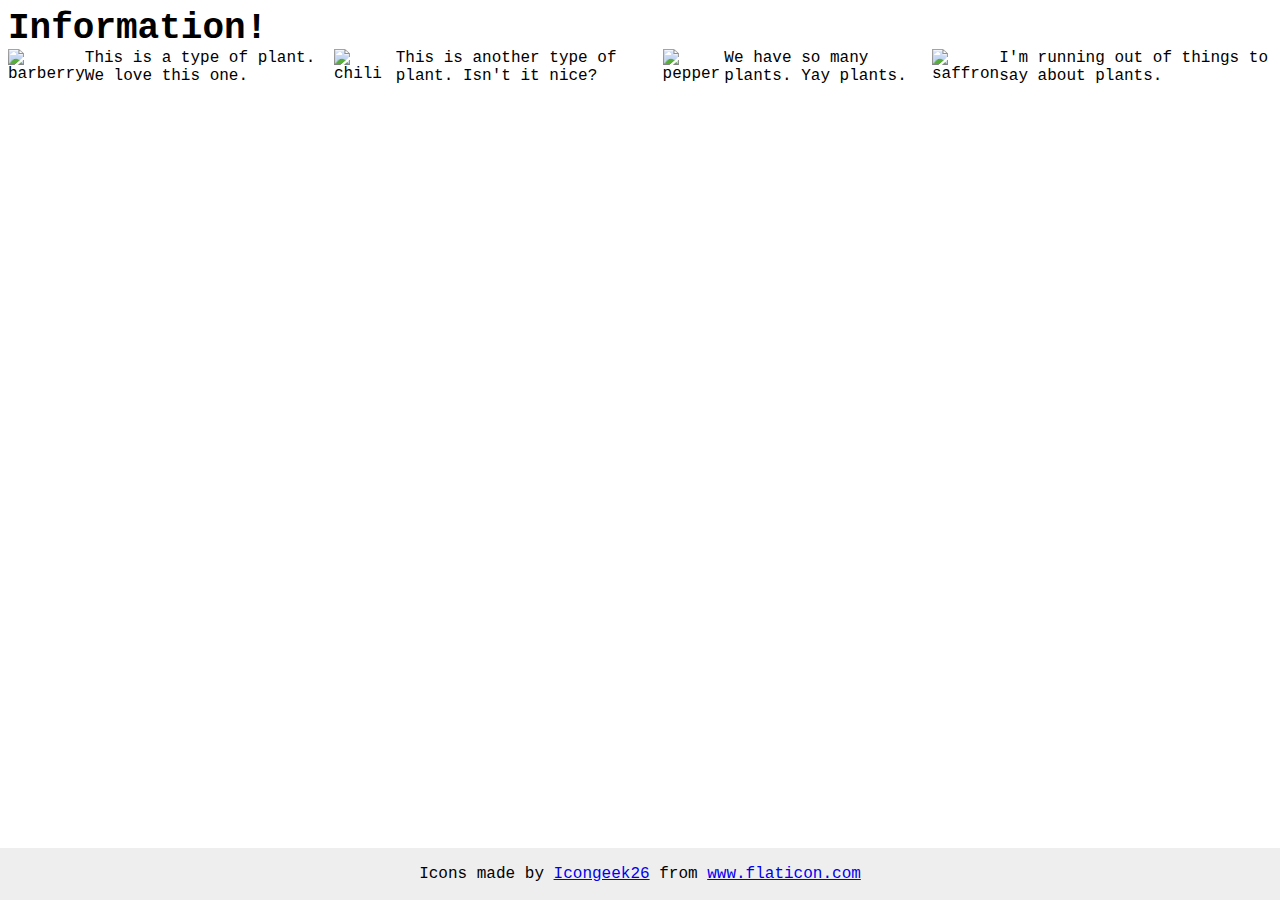
==== foundations/flex/04-flex-information/index.html @ d48e3153 "Fix: Add class & flex display" ====
<!DOCTYPE html>
<html lang="en">
  <head>
    <meta charset="UTF-8">
    <meta http-equiv="X-UA-Compatible" content="IE=edge">
    <meta name="viewport" content="width=device-width, initial-scale=1.0">
    <title>Information</title>
    <link rel="stylesheet" href="style.css">
  </head>
  <body>
    <div class="title">Information!</div>

    <div class="images">
      <img src="./images/barberry.png" alt="barberry">
      <div class="text">This is a type of plant. We love this one.</div>
  
      <img src="./images/chilli.png" alt="chili">
      <div class="text">This is another type of plant. Isn't it nice?</div>
  
      <img src="./images/pepper.png" alt="pepper">
      <div class="text">We have so many plants. Yay plants.</div>
  
      <img src="./images/saffron.png" alt="saffron">
      <div class="text">I'm running out of things to say about plants.</div>
    </div>

    <!-- disregard this section, it's here to give attribution to the creator of these icons -->
    <div class="footer">
      <div>Icons made by <a href="https://www.flaticon.com/authors/icongeek26" title="Icongeek26">Icongeek26</a> from <a href="https://www.flaticon.com/" title="Flaticon">www.flaticon.com</a></div>
    </div>
  </body>
</html>
---- foundations/flex/04-flex-information/style.css ----
body {
  font-family: 'Courier New', Courier, monospace;

  display: flex;
  flex-flow: row wrap;
}

.images {
  display: flex;
}

img {
  width: 100px;
  height: 100px;
}

.title {
  font-size: 36px;
  font-weight: 900;
}

/* do not edit this footer */
.footer {
  position: fixed;
  bottom: 0;
  left: 0;
  right: 0;
  height: 52px;
  display: flex;
  align-items: center;
  justify-content: center;
  background: #eee;
}
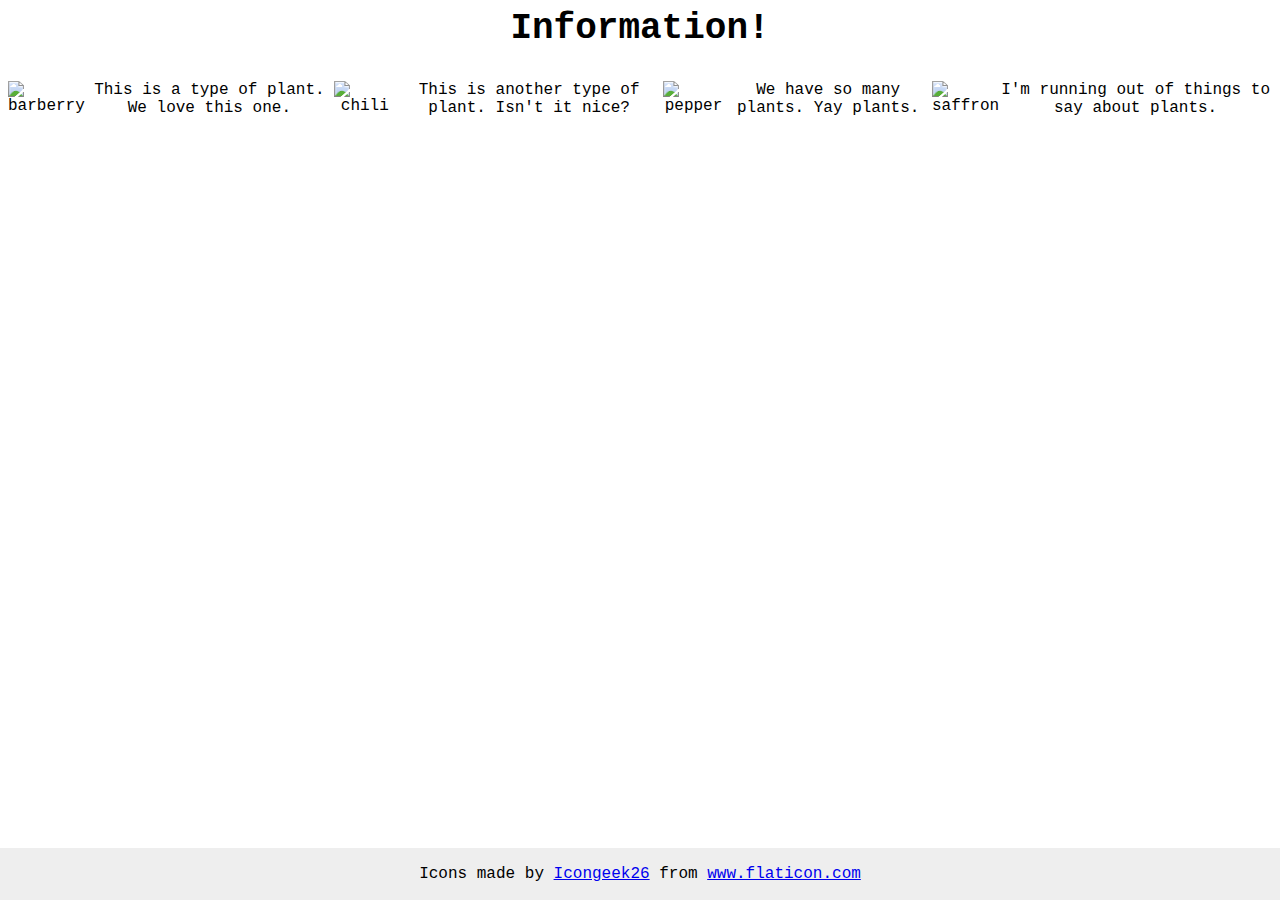
==== commit 53b48a68: "Fix: Rename image class" ====
--- a/foundations/flex/04-flex-information/index.html
+++ b/foundations/flex/04-flex-information/index.html
@@ -10,7 +10,7 @@
   <body>
     <div class="title">Information!</div>
 
-    <div class="images">
+    <div class="flowers">
       <img src="./images/barberry.png" alt="barberry">
       <div class="text">This is a type of plant. We love this one.</div>
   
--- a/foundations/flex/04-flex-information/style.css
+++ b/foundations/flex/04-flex-information/style.css
@@ -3,9 +3,12 @@
 
   display: flex;
   flex-flow: row wrap;
+  justify-content: center;
+  text-align: center;
+  gap: 32px;
 }
 
-.images {
+.flowers {
   display: flex;
 }
 
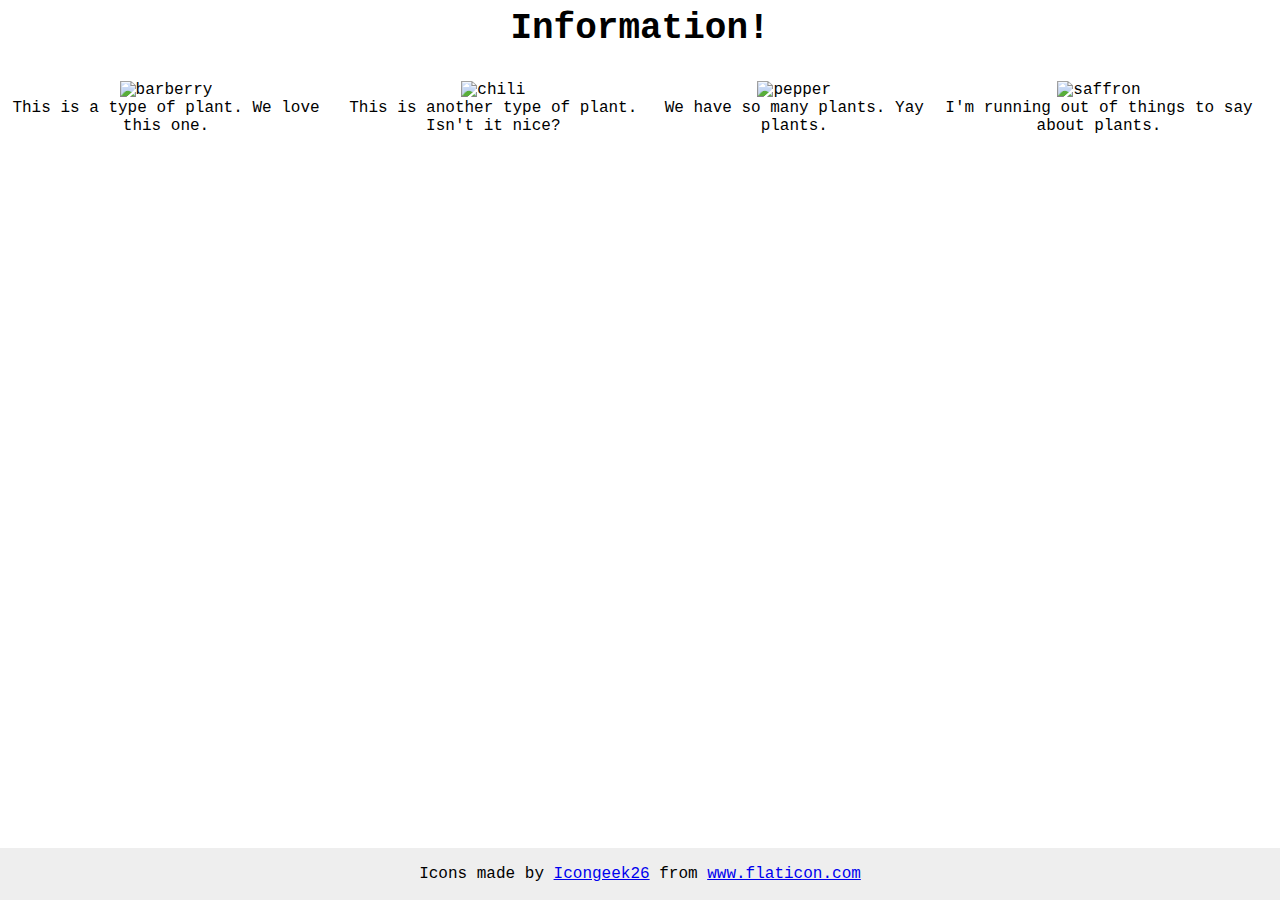
==== commit 3ef5017f: "Fix: Add item class" ====
--- a/foundations/flex/04-flex-information/index.html
+++ b/foundations/flex/04-flex-information/index.html
@@ -11,17 +11,25 @@
     <div class="title">Information!</div>
 
     <div class="flowers">
-      <img src="./images/barberry.png" alt="barberry">
-      <div class="text">This is a type of plant. We love this one.</div>
+      <div class="item">
+        <img src="./images/barberry.png" alt="barberry">
+        <div class="text">This is a type of plant. We love this one.</div>
+      </div>
   
-      <img src="./images/chilli.png" alt="chili">
-      <div class="text">This is another type of plant. Isn't it nice?</div>
+      <div class="item">
+        <img src="./images/chilli.png" alt="chili">
+        <div class="text">This is another type of plant. Isn't it nice?</div>
+      </div>
   
-      <img src="./images/pepper.png" alt="pepper">
-      <div class="text">We have so many plants. Yay plants.</div>
+      <div class="item">
+        <img src="./images/pepper.png" alt="pepper">
+        <div class="text">We have so many plants. Yay plants.</div>
+      </div>
   
-      <img src="./images/saffron.png" alt="saffron">
-      <div class="text">I'm running out of things to say about plants.</div>
+      <div class="item">
+        <img src="./images/saffron.png" alt="saffron">
+        <div class="text">I'm running out of things to say about plants.</div>
+      </div>
     </div>
 
     <!-- disregard this section, it's here to give attribution to the creator of these icons -->
